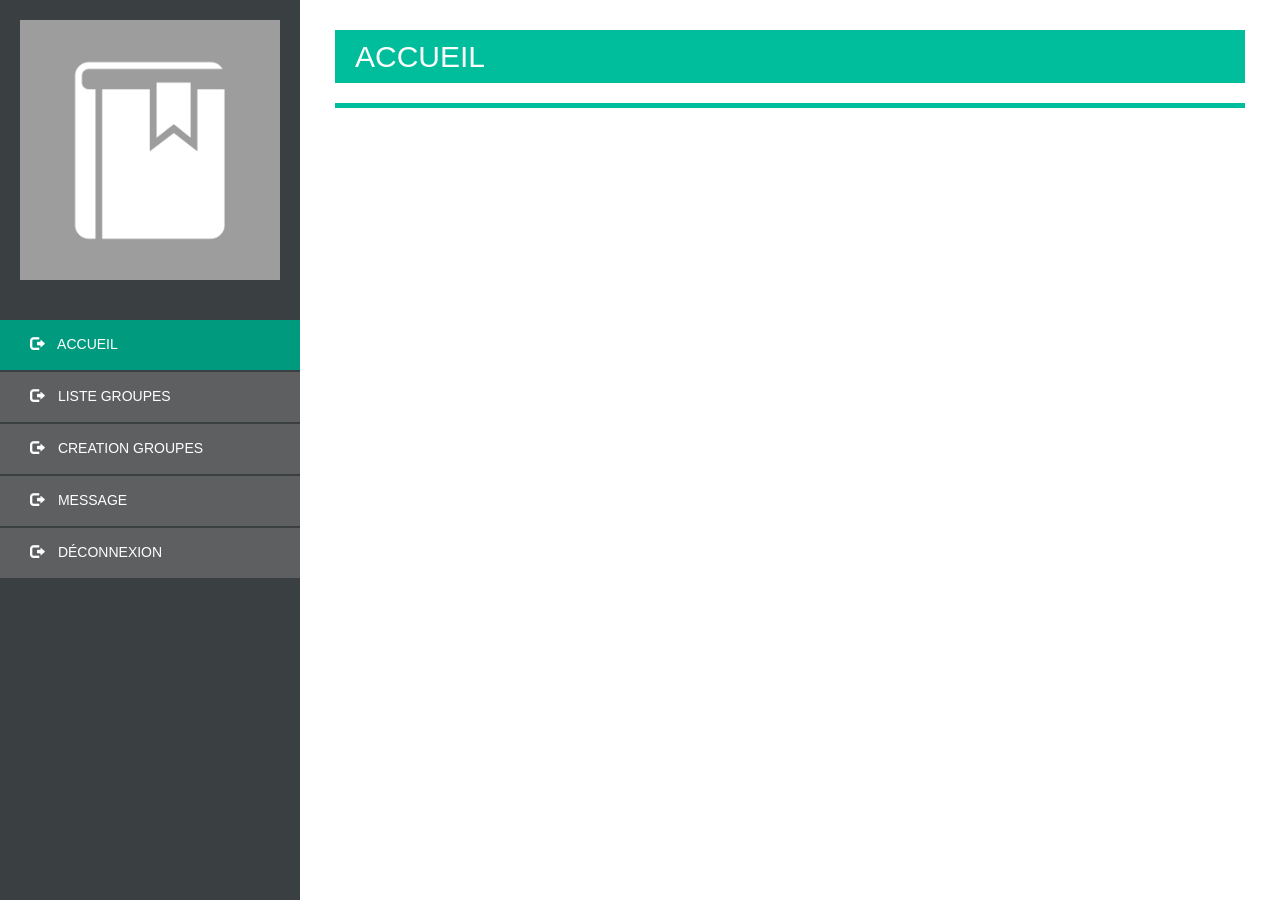
==== site web 3M/acceuil_admin.html @ e1382a2d "#2 interface" ====
<!DOCTYPE html PUBLIC "-//W3C//DTD XHTML 1.0 Transitional//EN" "http://www.w3.org/TR/xhtml1/DTD/xhtml1-transitional.dtd">
<html xmlns="http://www.w3.org/1999/xhtml">

<head>
    <meta http-equiv="Content-Type" content="text/html; charset=utf-8" />
    <title>ENSAK CV</title>
    <link rel="stylesheet" type="text/css" href="dist/css/bootstrap.css" />
    <link rel="stylesheet" type="text/css" href="css/style.css" />
    <link rel="stylesheet" type="text/css" href="css/admin.css" />
</head>

<body>
    <div id="wrapper">
      
      <!-- Sidebar -->
      <div id="sidebar-wrapper">
        <div class="sidebar-nav">
          <div class="image-holder">
            <img src="images/flat/admin.png">
          </div>

          <div class="admin-menu">
            <ul class="sidebar-menu">
              <li>
                <a href="#" class="active">
                  <span class="glyphicon glyphicon-log-out"></span>
                  ACCUEIL
                </a>
              </li>
              <li>
                <a href="#">
                  <span class="glyphicon glyphicon-log-out"></span>
                  LISTE GROUPES
                </a>
              </li>
              <li>
                <a href="#">
                  <span class="glyphicon glyphicon-log-out"></span>
                  CREATION GROUPES
                </a>
              </li>
              <li>
                <a href="#">
                  <span class="glyphicon glyphicon-log-out"></span>
                  MESSAGE
                </a>
              </li>
              <li>
                <a href="#">
                  <span class="glyphicon glyphicon-log-out"></span>
                  DÉCONNEXION
                </a>
              </li>
            </ul>
          </div>
        </div>    
      </div>
          
      <!-- Page content -->
      <div id="page-content-wrapper">
        <div class="content-header">
          <h1>
            <a id="menu-toggle" href="#" class="btn btn-default"><i class="icon-reorder"></i></a>
          </h1>
        </div>
        <!-- Keep all page content within the page-content inset div! -->
        <div class="page-content inset">

          <div class="col-lg-12">
            <h2 class="main-title">ACCUEIL</h2>
          </div>

          <div class="accueil-content">
            <div class="col-lg-12">

              <div class="offre">
                <div class="sub-line"></div>
                <h3 class="sub-title"></h3>
              </div>

            </div>
          </div>
          
        </div>  
      </div>
      
    </div>
  
    <!-- JavaScript -->
    <script src="js/jquery-1.10.2.js"></script>
    <script src="js/bootstrap.js"></script>

    <!-- Custom JavaScript for the Menu Toggle -->
    <script>
    $("#menu-toggle").click(function(e) {
        e.preventDefault();
        $("#wrapper").toggleClass("active");
    });
    </script>
</body>
</html>
---- site web 3M/css/style.css ----
@charset "utf-8";
/* CSS Document */

::-webkit-selection { color: white;  background: #333333; }
::-ms-selection { color: white;  background: #333333; }
::-o-selection { color: white;  background: #333333; }
::-moz-selection { color: white;  background: #333333; }
::selection      { color: white;  background: #333333; } 




/*
colors 
grie dark : 3a3f41;
grie soft : 5d5f60;
dedfdf
yellow dark : 009a7e;
yellow soft : 00be9c;
*/

/********************* login page ***************************/

.page form {
	margin-top: 150px;
}
.page form .form-control {
	-webkit-transition: all 0.4s ease-out;
	-moz-transition: all 0.4s ease-out;
	-ms-transition: all 0.4s ease-out;
	-o-transition: all 0.4s ease-out;
}
/* right side */
.page-right .form-control:focus {
	border-color: #3a3f41;
}
.page-right .form-group input:focus:invalid {
	border-color: #5d5f60;
}
.page-right .form-group input:focus:valid {
	border-color: #3a3f41;
}

.page-right .btn-valide {
	text-align: center;
	width: 100%;
	background-color: #3a3f41;
	color: #ffffff;
	border-radius: 0px;
	-webkit-transition: all 0.4s ease-out;
	-moz-transition: all 0.4s ease-out;
	-ms-transition: all 0.4s ease-out;
	-o-transition: all 0.4s ease-out;
}

.page-right .btn-valide:hover {
	background-color: #5d5f60;
	color: #ffffff;
}
.page-right .input-group-addon {
  color: #ffffff;
  background-color: #3a3f41;
  border: 1px solid #3a3f41;
}

/* left side */
.page-left .form-control:focus {
	border-color: #00be9c;
}
.page-left .form-group input:focus:invalid {
	border-color: #3a3f41;
}
.page-left .form-group input:focus:valid {
	border-color: #00be9c;
}

.page-left .btn-valide {
	text-align: center;
	width: 100%;
	background-color: #00be9c;
	color: #ffffff;
	border-radius: 0px;
	-webkit-transition: all 0.4s ease-out;
	-moz-transition: all 0.4s ease-out;
	-ms-transition: all 0.4s ease-out;
	-o-transition: all 0.4s ease-out;
}

.page-left .btn-valide:hover {
	background-color: #009a7e;
	color: #ffffff;
}
.page-left .input-group-addon {
  color: #ffffff;
  background-color: #00be9c;
  border: 1px solid #00be9c;
}

/********** side-bar style ************/
#wrapper {
  	padding-left: 300px;
  	transition: all 0.4s ease 0s;
}

#sidebar-wrapper {
  	margin-left: -300px;
  	left: 300px;
  	width: 300px;
  	background: #3a3f41;
  	position: fixed;
  	height: 100%;
  	overflow-y: auto;
  	z-index: 1000;
  	-webkit-transition-duration: 1.0s;
    -moz-transition-duration: 1.0s;
    -o-transition-duration: 1.0s;
    transition-duration: 1.0s;
  	transition: all 1.0s ease 0s;
}
#page-content-wrapper {
  	width: 100%;
}
.sidebar-nav {
  	padding: 0px 0px;
}
.sidebar-menu {
  	margin: 5px 0px;
  	width: 100%;
}


.content-header {
  	height: 65px;
  	line-height: 65px;
  	display: none;
}

.content-header h1 {
  	margin: 0;
  	margin-left: 20px;
  	line-height: 65px;
  	display: none;
}
.info {
	text-align: center;
	color: #ffffff;
}
.info .profile {
	width: 100%;
	height: auto;
	padding: 20px;
	padding-bottom: 5px;
}
.info .profile img {
	width: 100%;
	height: 100%;
	border-radius: 50%;
	border: 5px solid #5d5f60;
}
.info h3.name-header {
	color: #dedfdf;
}
#menu-toggle {
  	display: none;
}

.inset {
	
  	padding: 20px;
}

@media (max-width:767px) {

	#wrapper {
	  padding-left: 0;
	}

	#sidebar-wrapper {
	  left: 0;
	}

	#wrapper.active {
	  position: relative;
	  left: 300px;
	}

	#wrapper.active #sidebar-wrapper {
	  left: 300px;
	  width: 300px;
	  -webkit-transition-duration: 1.0s;
	    -moz-transition-duration: 1.0s;
	    -o-transition-duration: 1.0s;
	    transition-duration: 1.0s;
	  transition: all 1.0s ease 0s;
	}
	.content-header {
	  display: inline-block;
	}

	.content-header h1 {
	  display: inline-block;
	}
	#menu-toggle {
	  display: inline-block;
	}

	.inset {
	  padding: 15px;
	}

}


/********************* admin login page ************************/


body.login-body {
	min-height: 600px;
	background-image: url(../images/login-background.jpg);
	background-position: center center;
	background-repeat: no-repeat;
	-webkit-background-size: cover;
	-moz-background-size: cover;
	-o-background-size: cover;
	background-size: cover;
	background-attachment: fixed;
}

.login-content .logo-banner {
	font-family: "AvenirLT-Roman","Helvetica Neue",Helvetica,Arial,sans-serif;
	margin-top: 30px;
	height: 50px;
}
.login-content .logo-banner img {
	height: 100%;
	width: auto;
}

.login-content .form-content {
	margin-left: auto;
	margin-right: auto;
}

.login-content .login {
	width: 600px;
	margin-top: 100px;
	-webkit-border-radius: 4px;
	-moz-border-radius: 4px;
	-ms-border-radius: 4px;
	-o-border-radius: 4px;
	border-radius: 4px;
	-webkit-box-shadow: 0 1px 1px rgba(0,0,0,0.1);
	-moz-box-shadow: 0 1px 1px rgba(0,0,0,0.1);
	box-shadow: 0 1px 1px rgba(0,0,0,0.1);
	background: #fff;
	padding: 20px 40px 60px 40px;
	display: table;
}
.forget-pass-content .forget-pass {
	padding: 20px 40px 56px 40px;
}
.login-content a {
	color: #948b7d;
}
.login-content a:hover {
	cursor: pointer;
	color: #554e44;
	text-decoration: none;
}
.form-group input:focus:invalid {
	border-color: #e1dcd3;
}
.form-group input:focus:valid {
	border-color: #00be9c;
}
.btn {
	-webkit-transition: all 0.4s ease-out;
	-moz-transition: all 0.4s ease-out;
	-ms-transition: all 0.4s ease-out;
	-o-transition: all 0.4s ease-out;
}
.btn-submit {
	text-align: center;
	width: 100%;
	background-color: #00be9c;
	color: #ffffff;
	border-radius: 0px;
}
.btn-submit:hover,
.btn-submit:focus {
	background-color: #009a7e;
	color: #ffffff;
}
.login-body h1,
.login-body h2 {
	color: #00be9c;
}

footer {
	margin-top: 65px;
	padding: 20px 0px;
	color: #ffffff;
}
---- site web 3M/css/admin.css ----
ul {
	margin: 0px;
	padding: 0px;
}
h2.main-title {
	margin-top: 10px;
	margin-bottom: 20px;
	padding: 10px;
	background-color: #00be9c;
	color: #ffffff;
	padding-left: 20px;
	font-weight: 100;
}

#sidebar-wrapper .image-holder {
	padding: 20px 20px;
}
#sidebar-wrapper .image-holder img {
	width: 100%;
	height: 100%;
}

#sidebar-wrapper .admin-menu {
	margin-top: 20px;
}

#sidebar-wrapper .admin-menu .sidebar-menu li a {
	color: #ffffff;
	padding-left: 30px;
  	padding-top: 14px;
	-webkit-transition: all 0.4s ease-out;
	-moz-transition: all 0.4s ease-out;
	-ms-transition: all 0.4s ease-out;
	-o-transition: all 0.4s ease-out;
}

#sidebar-wrapper .admin-menu .sidebar-menu li:hover a {
	color: #ffffff;
	text-decoration: none;
	background-color: #00be9c;
}
#sidebar-wrapper .admin-menu .sidebar-menu li a.active {
	color: #ffffff;
	text-decoration: none;
	background-color: #009a7e;
}
.sidebar-menu span {
	margin-right: 10px;
}
#sidebar-wrapper .admin-menu .sidebar-menu li {
  	width: 100%;
  	height: 50px;
  	display: block;
  	background: #5d5f60;
  	margin-bottom: 2px;
  	-webkit-transition: all 0.4s ease-out;
	-moz-transition: all 0.4s ease-out;
	-ms-transition: all 0.4s ease-out;
	-o-transition: all 0.4s ease-out;
}

.sidebar-menu li:last-child{
    margin-bottom: 0px;
}

.sidebar-menu li a{
    text-align: left;
    width: 100%;
    height: 100%;
    display: block;
    color: #fff;
}

/**************** accueil-content style *******************/

.accueil-content {
	margin-bottom: 10px;
	padding-top: 5px;
	padding-bottom: 5px;
}

.accueil-content .offre .sub-line {
	width: 100%;
	height: 5px;
	background-color: #00be9c;
}
.accueil-content .offre .sub-title {

}

/***************** groupe-content style ******************/

.groupe-content {
	margin-top: 10px;
}
.groupe-content .sub-line {
	width: 100%;
	height: 5px;
	background-color: #00be9c;
}
.groupe-content .sub-title h3 {
	background-color: #00be9c;
	margin: 0px;
	padding-top: 5px;
	padding-bottom: 10px;
	padding-left: 20px;
	padding-right: 20px;
	color: #fff;
}

.groupe-content-form,
.groupe-content-table {
	margin-top: 30px;
}

.groupe-content-form .media {
	margin-bottom: 5px;
	color: #888888;
}
.groupe-content-form .media img {
	width: 80px;
	height: 80px;
}
table thead {
	background-color: #00be9c;
	color: #ffffff;
}
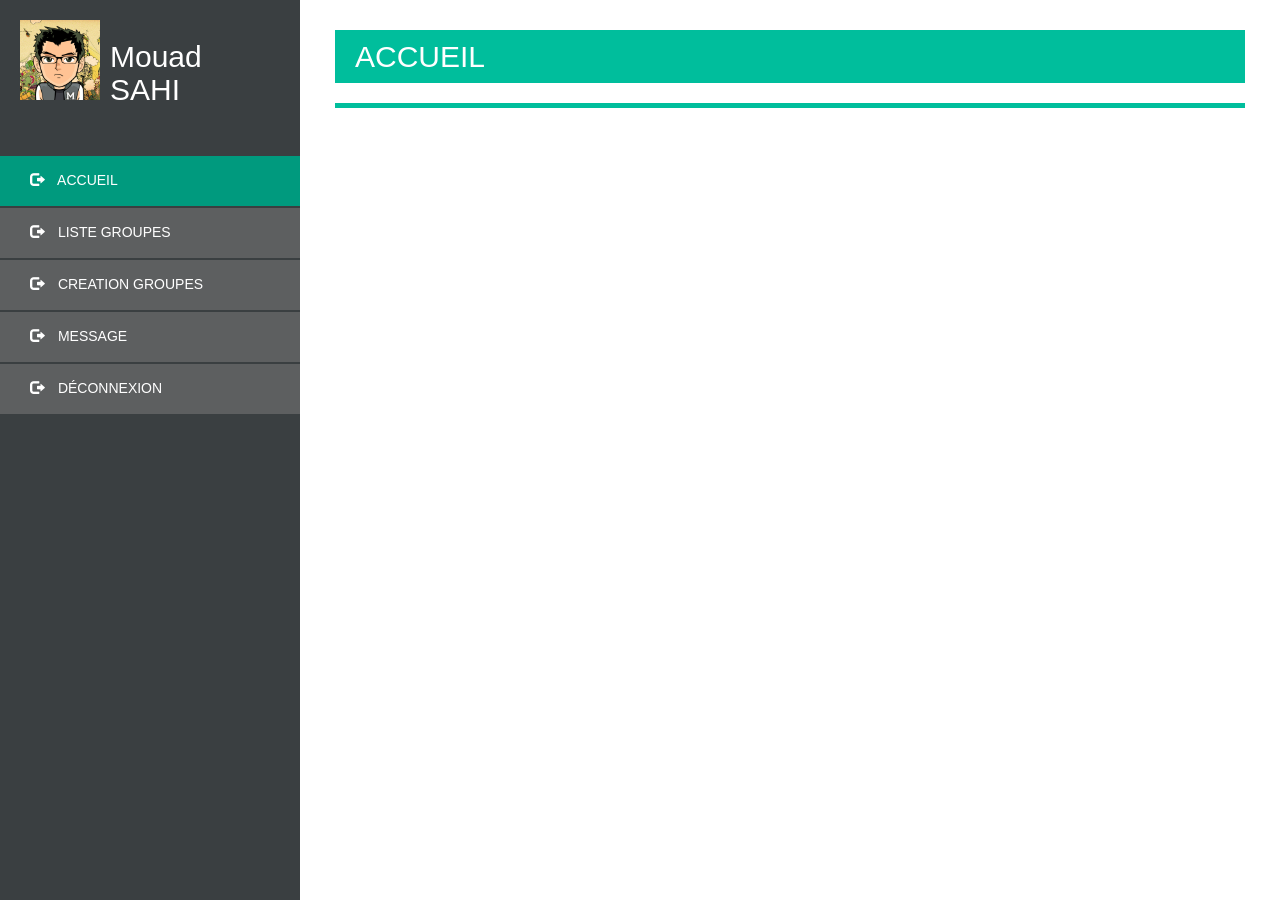
==== commit 840497cd: "#3 interface affichage profile étudiant edit profile etudiant" ====
--- a/site web 3M/acceuil_admin.html
+++ b/site web 3M/acceuil_admin.html
@@ -16,7 +16,14 @@
       <div id="sidebar-wrapper">
         <div class="sidebar-nav">
           <div class="image-holder">
-            <img src="images/flat/admin.png">
+            <div class="media">
+              <div class="pull-left">
+                <img class="media-object" src="images/1.jpg">
+              </div>
+              <div class="media-body">
+                <h2 class="pull-right">Mouad SAHI</h2>
+              </div>
+            </div>
           </div>
 
           <div class="admin-menu">
--- a/site web 3M/css/style.css
+++ b/site web 3M/css/style.css
@@ -32,19 +32,19 @@
 }
 /* right side */
 .page-right .form-control:focus {
-	border-color: #3a3f41;
+	border-color: #5d5f60;
 }
 .page-right .form-group input:focus:invalid {
 	border-color: #5d5f60;
 }
 .page-right .form-group input:focus:valid {
-	border-color: #3a3f41;
+	border-color: #5d5f60;
 }
 
 .page-right .btn-valide {
 	text-align: center;
 	width: 100%;
-	background-color: #3a3f41;
+	background-color: #5d5f60;
 	color: #ffffff;
 	border-radius: 0px;
 	-webkit-transition: all 0.4s ease-out;
@@ -54,13 +54,13 @@
 }
 
 .page-right .btn-valide:hover {
-	background-color: #5d5f60;
+	background-color: #3a3f41;
 	color: #ffffff;
 }
 .page-right .input-group-addon {
   color: #ffffff;
-  background-color: #3a3f41;
-  border: 1px solid #3a3f41;
+  background-color: #5d5f60;
+  border: 1px solid #5d5f60;
 }
 
 /* left side */
@@ -144,22 +144,74 @@
 .info {
 	text-align: center;
 	color: #ffffff;
-}
-.info .profile {
-	width: 100%;
-	height: auto;
-	padding: 20px;
-	padding-bottom: 5px;
-}
-.info .profile img {
-	width: 100%;
-	height: 100%;
+	padding: 20px 20px;
+}
+
+#sidebar-wrapper .info .media img {
+	width: 80px;
+	height: 80px;
 	border-radius: 50%;
-	border: 5px solid #5d5f60;
-}
-.info h3.name-header {
-	color: #dedfdf;
-}
+	border: 2px solid #00be9c;
+}
+#sidebar-wrapper .info .media h3 {
+	margin-top: 30px;
+}
+
+#sidebar-wrapper .main-menu {
+	margin-top: 20px;
+}
+
+#sidebar-wrapper .main-menu .sidebar-menu li a {
+	color: #ffffff;
+	padding-left: 30px;
+  	padding-top: 14px;
+	-webkit-transition: all 0.4s ease-out;
+	-moz-transition: all 0.4s ease-out;
+	-ms-transition: all 0.4s ease-out;
+	-o-transition: all 0.4s ease-out;
+}
+
+#sidebar-wrapper .main-menu .sidebar-menu li:hover a {
+	color: #ffffff;
+	text-decoration: none;
+	background-color: #00be9c;
+}
+#sidebar-wrapper .main-menu .sidebar-menu li a.active {
+	color: #ffffff;
+	text-decoration: none;
+	background-color: #009a7e;
+}
+.sidebar-menu span {
+	margin-right: 10px;
+}
+ul {
+	margin: 0px;
+	padding: 0px;
+}
+#sidebar-wrapper .main-menu .sidebar-menu li {
+  	width: 100%;
+  	height: 50px;
+  	display: block;
+  	background: #5d5f60;
+  	margin-bottom: 2px;
+  	-webkit-transition: all 0.4s ease-out;
+	-moz-transition: all 0.4s ease-out;
+	-ms-transition: all 0.4s ease-out;
+	-o-transition: all 0.4s ease-out;
+}
+
+.sidebar-menu li:last-child{
+    margin-bottom: 0px;
+}
+
+.sidebar-menu li a{
+    text-align: left;
+    width: 100%;
+    height: 100%;
+    display: block;
+    color: #fff;
+}
+
 #menu-toggle {
   	display: none;
 }
@@ -231,10 +283,7 @@
 	margin-top: 30px;
 	height: 50px;
 }
-.login-content .logo-banner img {
-	height: 100%;
-	width: auto;
-}
+
 
 .login-content .form-content {
 	margin-left: auto;
@@ -295,9 +344,428 @@
 .login-body h2 {
 	color: #00be9c;
 }
-
+.login-body .logo-banner img {
+	height: 100px;
+	width: auto;
+}
 footer {
-	margin-top: 65px;
+	margin-top: 80px;
 	padding: 20px 0px;
 	color: #ffffff;
+}
+
+/************* profile style *************/
+
+.main-header {
+	background-color: #00be9c;
+	padding-top: 40px;
+	padding-bottom: 60px;
+	padding-left: 50px;
+	padding-right: 50px;
+	margin: -20px;
+	margin-left: -35px;
+	margin-right: -35px;
+	color: #ffffff;
+}
+.profile-content {
+	margin-top: -40px;
+	margin-left: 15px;
+	margin-right: 15px;
+	padding: 20px;
+	margin-bottom: 50px;
+	padding-bottom: 30px;
+	background-color: #ffffff;
+	color: #888888;
+	border-radius: 4px;
+	-webkit-box-shadow: inset 0 1px 1px rgba(0, 0, 0, .05), 0 0 2px #888888;
+          box-shadow: inset 0 1px 1px rgba(0, 0, 0, .05), 0 0 2px #888888;
+}
+
+.profile-content .sub-line {
+	width: 100%;
+	height: 5px;
+	margin-top: 20px;
+}
+
+.profile-content .sub-title .media {
+	margin-bottom: 20px;
+}
+.profile-content .sub-title .media h3 {
+	margin-bottom: 0px;
+}
+.profile-content .sub-title .media img {
+	width: 80px;
+	height: 80px;
+	padding: 5px;
+}
+
+.formation-content .formation {
+	margin-bottom: 5px;
+}
+.formation-content .formation .date-formation {
+	padding: 10px;
+	color: #ffffff;
+	background-color: #00be9c;
+	text-align: center;
+}
+.formation-content .formation .formation-desc {
+	padding: 10px;
+	background-color: #f9f9f9;
+}
+.formation-content .formation h4,
+.formation-content .formation p {
+	margin: 0px;
+}
+
+.info-general {
+	margin-bottom: 30px;
+}
+.info-general h2 {
+	color: #00be9c;
+}
+.info-general .contact {
+	margin-top: 20px;
+}
+.info-general .contact p {
+	padding: 5px;
+}
+.info-general .contact .contact-component {
+	background-color: #f9f9f9;
+}
+
+.info-general .contact .contact-component span {
+	background-color: #5d5f60;
+	padding: 10px;
+	color: #ffffff;
+	margin-right: 10px;
+    top: 0px;
+}
+/*******************************************/
+.experience-content .bs-callout-experience {
+	background-color: #f9f9f9;
+	border-left: 3px solid #3498db;
+	padding-left: 10px;
+	padding-top: 5px;
+	padding-bottom: 5px;
+}
+.experience {
+	margin-bottom: 10px;
+}
+.experience h4 {
+	color: #3498db;
+}
+.date-experience {
+	text-align: center;
+	color: #3498db;
+}
+.date-experience .short-line {
+	width: 50%;
+	height: 2px;
+	margin: auto auto;
+	background-color: #3498db;
+}
+/***************************************/
+.projet-content .projet {
+	margin-bottom: 10px;
+}
+.projet-content .projet .projet-iner {
+	background-color: #f9f9f9;
+	padding-top: 10px;
+	padding-bottom: 10px;
+}
+.projet-content .projet h4 {
+	color: #2ecc71;
+}
+.projet-content .projet .right-side-content {
+	border-left: 2px solid #2ecc71;
+	padding-top: 10px;
+}
+.projet-content .projet .right-side-content span {
+	margin-right: 10px;
+	color: #2ecc71;
+}
+/****************************************/
+.competence-content .label-competence {
+	font-size: 16px;
+	font-weight: 100;
+	border-radius: 0px;
+	color: #ffffff;
+}
+.competence-content li {
+	display: inline-block;
+  	vertical-align: middle;
+  	background-color: #e74c3c;
+  	padding: 4px;
+  	padding-left: 10px;
+  	padding-right: 10px;
+  	margin-top: 0px;
+  	margin-bottom: 5px;
+  	margin-left: 0px;
+  	margin-right: 5px;
+
+}
+ul {
+	list-style: none;
+}
+/****************************************/
+.langue-content .langue {
+	margin: 5px;
+	font-size: 16px;
+	font-weight: 100;
+}
+.langue-content li {
+	display: inline-block;
+  	vertical-align: middle;
+  	margin-top: 0px;
+  	margin-bottom: 5px;
+  	margin-left: 0px;
+  	margin-right: 5px;
+
+}
+.langue-content .langue .label-langue {
+	background-color: #e67e22;
+	color: #ffffff;
+	padding: 5px;
+	padding-left: 10px;
+	padding-right: 10px;
+	border-top-left-radius: 5px;
+	border-bottom-left-radius: 5px;
+}
+.langue-content .langue .niveau-langue {
+	background-color: #f9f9f9;
+	padding: 5px;
+	padding-left: 10px;
+	padding-right: 10px;
+	border-top-right-radius: 5px;
+	border-bottom-right-radius: 5px;
+}
+/*********** sub colors ************/
+.formation-title .sub-line {
+	background-color: #00be9c;
+}
+.formation-title .sub-title h3 {
+	color: #00be9c;
+}
+.formation-title .sub-title img {
+	background-color: #00be9c;
+}
+
+.experience-title .sub-line {
+	background-color: #3498db;
+}
+.experience-title .sub-title h3 {
+	color: #3498db;
+}
+.experience-title .sub-title img {
+	background-color: #3498db;
+}
+
+.projet-title .sub-line {
+	background-color: #2ecc71;
+}
+.projet-title .sub-title h3 {
+	color: #2ecc71;
+}
+.projet-title .sub-title img {
+	background-color: #2ecc71;
+}
+
+.competence-title .sub-line {
+	background-color: #e74c3c;
+}
+.competence-title .sub-title h3 {
+	color: #e74c3c;
+}
+.competence-title .sub-title img {
+	background-color: #e74c3c;
+}
+
+.langue-title .sub-line {
+	background-color: #e67e22;
+}
+.langue-title .sub-title h3 {
+	color: #e67e22;
+}
+.langue-title .sub-title img {
+	background-color: #e67e22;
+}
+
+/***********************************/
+.add-btn {
+	margin-top: 10px;
+}
+.add-btn a {
+	padding-right: 20px;
+	padding-left: 20px;
+	padding: 10px;
+	color: #ffffff;
+	-webkit-transition: all 0.4s ease-out;
+	-moz-transition: all 0.4s ease-out;
+	-ms-transition: all 0.4s ease-out;
+	-o-transition: all 0.4s ease-out;
+}
+.add-btn a span {
+	margin-right: 10px;
+}
+.add-btn a:hover,
+.add-btn a:focus {
+	text-decoration: none;
+	cursor: pointer;
+}
+
+.formation-content a {
+	background-color: #00be9c;
+}
+.formation-content a:hover {
+	background-color: #009a7e;
+}
+
+.experience-content a {
+	background-color: #3498db;
+}
+.experience-content a:hover {
+	background-color: #2980b9;
+}
+
+.competence-content a {
+	background-color: #e74c3c;
+}
+.competence-content a:hover {
+	background-color: #c0392b;
+}
+
+.projet-content a {
+	background-color: #2ecc71;
+}
+.projet-content a:hover {
+	background-color: #27ae60;
+}
+
+.langue-content a {
+	background-color: #e67e22;
+}
+.langue-content a:hover {
+	background-color: #d35400;
+}
+
+/******************* modal styles *************************/
+input {
+	-webkit-transition: all 0.4s ease-out;
+	-moz-transition: all 0.4s ease-out;
+	-ms-transition: all 0.4s ease-out;
+	-o-transition: all 0.4s ease-out;
+}
+
+.modal form input.btn-submit {
+	margin-bottom: 5px;
+}
+.modal .modal-footer .btn-close {
+	color: #ffffff;
+	background-color: #5d5f60;
+	-webkit-transition: all 0.4s ease-out;
+	-moz-transition: all 0.4s ease-out;
+	-ms-transition: all 0.4s ease-out;
+	-o-transition: all 0.4s ease-out;
+}
+.modal .modal-footer .btn-close:hover {
+	color: #ffffff;
+	background-color: #3a3f41;
+}
+/*********/
+.modal-langue .modal-header {
+	color: #ffffff;
+	background-color: #e67e22;
+	border-top-right-radius: 5px;
+	border-top-left-radius: 5px;
+}
+.modal-langue .form-group input:focus:invalid {
+	border-color: #e67e22;
+}
+.modal-langue .form-group input:focus:valid {
+	border-color: #e67e22;
+}
+.modal-langue .btn-submit {
+	background-color: #e67e22;
+}
+.modal-langue .btn-submit:hover {
+	background-color: #d35400;
+}
+/*********/
+.modal-projet .modal-header {
+	color: #ffffff;
+	background-color: #2ecc71;
+	border-top-right-radius: 5px;
+	border-top-left-radius: 5px;
+}
+.modal-projet .form-group input:focus:invalid {
+	border-color: #2ecc71;
+}
+.modal-projet .form-group input:focus:valid {
+	border-color: #2ecc71;
+}
+.modal-projet .btn-submit {
+	background-color: #2ecc71;
+}
+.modal-projet .btn-submit:hover {
+	background-color: #27ae60;
+}
+
+/*********/
+.modal-competence .modal-header {
+	color: #ffffff;
+	background-color: #e74c3c;
+	border-top-right-radius: 5px;
+	border-top-left-radius: 5px;
+}
+.modal-competence .form-group input:focus:invalid {
+	border-color: #e74c3c;
+}
+.modal-competence .form-group input:focus:valid {
+	border-color: #e74c3c;
+}
+.modal-competence .btn-submit {
+	background-color: #e74c3c;
+}
+.modal-competence .btn-submit:hover {
+	background-color: #c0392b;
+}
+
+/*********/
+.modal-experience .modal-header {
+	color: #ffffff;
+	background-color: #3498db;
+	border-top-right-radius: 5px;
+	border-top-left-radius: 5px;
+}
+.modal-experience .form-group input:focus:invalid {
+	border-color: #3498db;
+}
+.modal-experience .form-group input:focus:valid {
+	border-color: #3498db;
+}
+.modal-experience .btn-submit {
+	background-color: #3498db;
+}
+.modal-experience .btn-submit:hover {
+	background-color: #2980b9;
+}
+
+/*********/
+.modal-formation .modal-header {
+	color: #ffffff;
+	background-color: #00be9c;
+	border-top-right-radius: 5px;
+	border-top-left-radius: 5px;
+}
+.modal-formation .form-group input:focus:invalid {
+	border-color: #00be9c;
+}
+.modal-formation .form-group input:focus:valid {
+	border-color: #00be9c;
+}
+.modal-formation .btn-submit {
+	background-color: #00be9c;
+}
+.modal-formation .btn-submit:hover {
+	background-color: #009a7e;
 }
--- a/site web 3M/css/admin.css
+++ b/site web 3M/css/admin.css
@@ -1,3 +1,15 @@
+body {
+	color: #888888;
+}
+.btn {
+	margin-bottom: 5px;
+}
+input {
+	-webkit-transition: all 0.4s ease-out;
+	-moz-transition: all 0.4s ease-out;
+	-ms-transition: all 0.4s ease-out;
+	-o-transition: all 0.4s ease-out;
+}
 ul {
 	margin: 0px;
 	padding: 0px;
@@ -15,11 +27,13 @@
 #sidebar-wrapper .image-holder {
 	padding: 20px 20px;
 }
-#sidebar-wrapper .image-holder img {
-	width: 100%;
-	height: 100%;
+#sidebar-wrapper .image-holder .media img {
+	width: 80px;
+	height: 80px;
 }
-
+#sidebar-wrapper .image-holder .media h2 {
+	color: #ffffff;
+}
 #sidebar-wrapper .admin-menu {
 	margin-top: 20px;
 }
@@ -113,15 +127,20 @@
 	margin-top: 30px;
 }
 
-.groupe-content-form .media {
+.groupe-content-form .media,
+.groupe-content .media {
 	margin-bottom: 5px;
 	color: #888888;
 }
-.groupe-content-form .media img {
+.groupe-content-form .media img,
+.groupe-content .media img {
 	width: 80px;
 	height: 80px;
 }
 table thead {
 	background-color: #00be9c;
 	color: #ffffff;
+}
+.groupe-content strong {
+	color: #00be9c;
 }
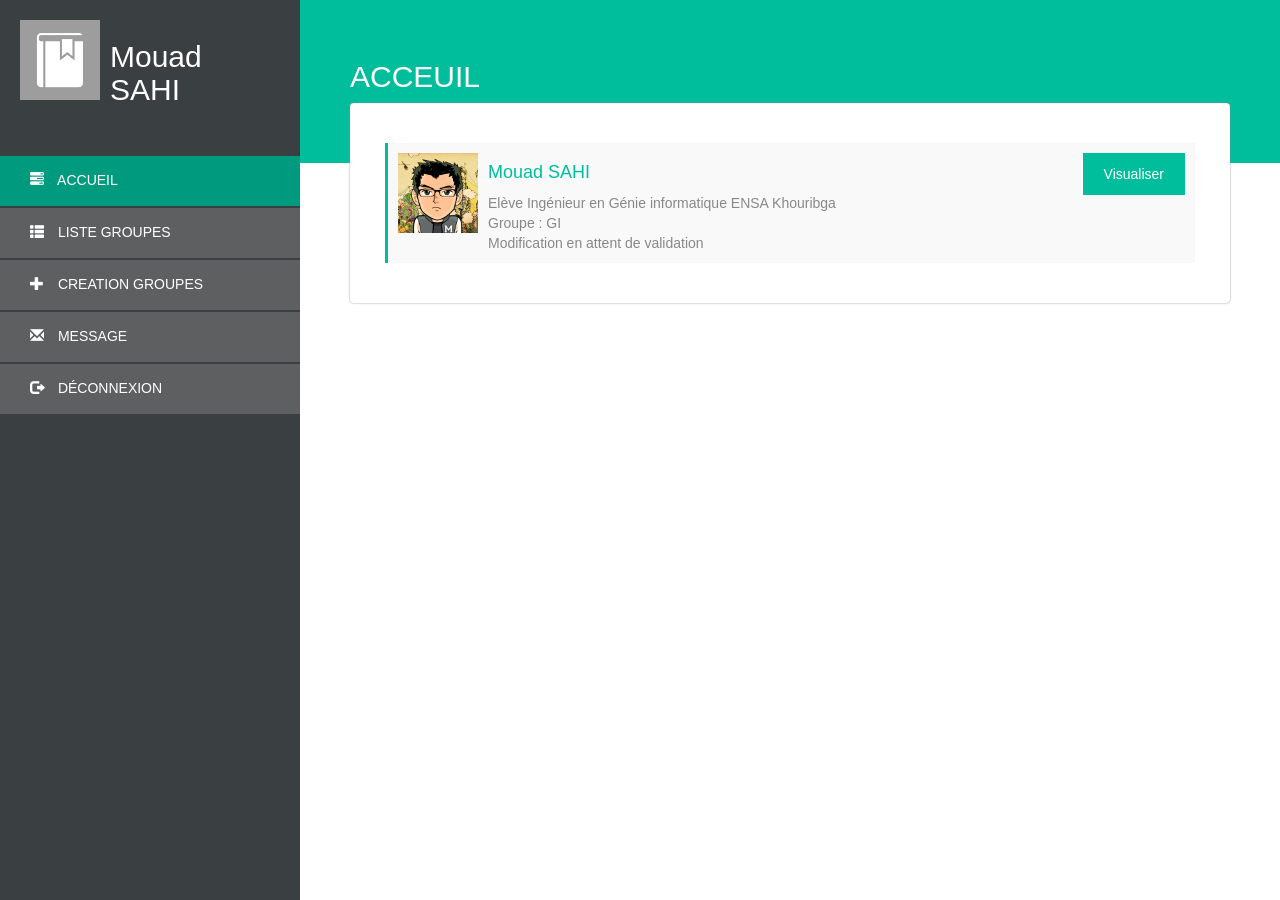
==== commit d24ee18f: "#6 interfaces 404 acceuil admin profile de l'étudiant pour admin" ====
--- a/site web 3M/acceuil_admin.html
+++ b/site web 3M/acceuil_admin.html
@@ -18,7 +18,7 @@
           <div class="image-holder">
             <div class="media">
               <div class="pull-left">
-                <img class="media-object" src="images/1.jpg">
+                <img class="media-object" src="images/flat/admin.png">
               </div>
               <div class="media-body">
                 <h2 class="pull-right">Mouad SAHI</h2>
@@ -30,25 +30,25 @@
             <ul class="sidebar-menu">
               <li>
                 <a href="#" class="active">
-                  <span class="glyphicon glyphicon-log-out"></span>
+                  <span class="glyphicon glyphicon-tasks"></span>
                   ACCUEIL
                 </a>
               </li>
               <li>
                 <a href="#">
-                  <span class="glyphicon glyphicon-log-out"></span>
+                  <span class="glyphicon glyphicon-th-list"></span>
                   LISTE GROUPES
                 </a>
               </li>
               <li>
                 <a href="#">
-                  <span class="glyphicon glyphicon-log-out"></span>
+                  <span class="glyphicon glyphicon-plus"></span>
                   CREATION GROUPES
                 </a>
               </li>
               <li>
                 <a href="#">
-                  <span class="glyphicon glyphicon-log-out"></span>
+                  <span class="glyphicon glyphicon-envelope"></span>
                   MESSAGE
                 </a>
               </li>
@@ -74,20 +74,34 @@
         <div class="page-content inset">
 
           <div class="col-lg-12">
-            <h2 class="main-title">ACCUEIL</h2>
+            <div class="main-header">
+              <h2>ACCEUIL</h2>
+            </div>
           </div>
 
-          <div class="accueil-content">
-            <div class="col-lg-12">
+          <div class="col-lg-12">
+            <div class="acceuil-content row">
+              <div class="col-lg-12">
 
-              <div class="offre">
-                <div class="sub-line"></div>
-                <h3 class="sub-title"></h3>
+                <div class="etudiant-update">
+                  <div class="media">
+                    <div class="pull-left">
+                      <img class="media-object" src="images/1.jpg">
+                    </div>
+                    <div class="media-body">
+                      <div class="pull-right"><a href="#" class="btn btn-link">Visualiser</a></div>
+                      <h4>Mouad SAHI</h4>
+                      <p>Elève Ingénieur en Génie informatique ENSA Khouribga</p>
+                      <p>Groupe : GI</p>
+                      <p>Modification en attent de validation</p>
+                    </div>
+                  </div>
+                </div>
+
               </div>
-
             </div>
           </div>
-          
+
         </div>  
       </div>
       
--- a/site web 3M/css/style.css
+++ b/site web 3M/css/style.css
@@ -18,7 +18,18 @@
 yellow dark : 009a7e;
 yellow soft : 00be9c;
 */
-
+textarea {
+	max-width: 100%;
+	min-width: 100%;
+	max-height: 150px;
+	min-height: 100px;
+}
+a {
+	-webkit-transition: all 0.4s ease-out;
+	-moz-transition: all 0.4s ease-out;
+	-ms-transition: all 0.4s ease-out;
+	-o-transition: all 0.4s ease-out;
+}
 /********************* login page ***************************/
 
 .page form {
@@ -372,6 +383,7 @@
 	margin-left: 15px;
 	margin-right: 15px;
 	padding: 20px;
+	padding-top: 40px;
 	margin-bottom: 50px;
 	padding-bottom: 30px;
 	background-color: #ffffff;
@@ -507,6 +519,17 @@
 ul {
 	list-style: none;
 }
+.competence-content li a {
+	padding: 2px;
+	color: #ffffff;
+	margin-left: 8px;
+	padding-left: 5px;
+}
+.competence-content li a:hover {
+	text-decoration: none;
+	cursor: pointer;
+	background-color: #e74c3c;
+}
 /****************************************/
 .langue-content .langue {
 	margin: 5px;
@@ -536,8 +559,20 @@
 	padding: 5px;
 	padding-left: 10px;
 	padding-right: 10px;
+}
+.langue-content .langue a {
+	padding: 5px;
+	padding-left: 10px;
+	padding-right: 10px;
 	border-top-right-radius: 5px;
 	border-bottom-right-radius: 5px;
+	margin-top: -3px;
+	color: #ffffff;
+}
+.langue-content .langue a:hover,
+.langue-content .langue a:focus {
+	text-decoration: none;
+	cursor: pointer;
 }
 /*********** sub colors ************/
 .formation-title .sub-line {
@@ -608,10 +643,23 @@
 	margin-right: 10px;
 }
 .add-btn a:hover,
-.add-btn a:focus {
+.add-btn a:focus,
+.update-btn a:hover,
+.update-btn a:focus {
 	text-decoration: none;
 	cursor: pointer;
 }
+
+.update-btn a {
+	padding: 10px;
+	color: #ffffff;
+	-webkit-transition: all 0.4s ease-out;
+	-moz-transition: all 0.4s ease-out;
+	-ms-transition: all 0.4s ease-out;
+	-o-transition: all 0.4s ease-out;
+}
+
+
 
 .formation-content a {
 	background-color: #00be9c;
@@ -684,6 +732,9 @@
 .modal-langue .form-group input:focus:valid {
 	border-color: #e67e22;
 }
+.modal-langue .form-group textarea:focus {
+	border-color: #e67e22;
+}
 .modal-langue .btn-submit {
 	background-color: #e67e22;
 }
@@ -703,6 +754,9 @@
 .modal-projet .form-group input:focus:valid {
 	border-color: #2ecc71;
 }
+.modal-projet .form-group textarea:focus {
+	border-color: #2ecc71;
+}
 .modal-projet .btn-submit {
 	background-color: #2ecc71;
 }
@@ -723,6 +777,9 @@
 .modal-competence .form-group input:focus:valid {
 	border-color: #e74c3c;
 }
+.modal-competence .form-group textarea:focus {
+	border-color: #e74c3c;
+}
 .modal-competence .btn-submit {
 	background-color: #e74c3c;
 }
@@ -743,6 +800,9 @@
 .modal-experience .form-group input:focus:valid {
 	border-color: #3498db;
 }
+.modal-experience .form-group textarea:focus {
+	border-color: #3498db;
+}
 .modal-experience .btn-submit {
 	background-color: #3498db;
 }
@@ -760,6 +820,9 @@
 .modal-formation .form-group input:focus:invalid {
 	border-color: #00be9c;
 }
+.modal-formation .form-group textarea:focus {
+	border-color: #00be9c;
+}
 .modal-formation .form-group input:focus:valid {
 	border-color: #00be9c;
 }
@@ -768,4 +831,74 @@
 }
 .modal-formation .btn-submit:hover {
 	background-color: #009a7e;
-}+}
+/****************************************/
+.footer {
+	margin-bottom: 30px;
+	margin-left: 15px;
+}
+.btn-valider {
+	background-color: #3a3f41;
+	padding: 10px;
+	padding-left: 20px;
+	padding-right: 20px;
+	color: #ffffff;
+	border-radius: 0px;
+}
+.btn-valider:hover {
+	background-color: #5d5f60;
+	text-decoration: none;
+	cursor: pointer;
+	color: #ffffff;
+}
+
+/*************************/
+.not-confirm {
+	opacity: 0.5;
+}
+
+/**************404**************/
+.erreur-body {
+	background-position: center center;
+	background-repeat: no-repeat;
+	-webkit-background-size: cover;
+	-moz-background-size: cover;
+	-o-background-size: cover;
+	background-size: cover;
+	background-color: #00be9c;
+	background-attachment: fixed;
+}
+.image-zone {
+	color: #ffffff;
+	text-align: center;
+}
+.image-zone img {
+	margin-bottom: 50px;
+}
+.image-zone a.btn-valide {
+	background-color: #eb3e44;
+	color: #ffffff;
+	text-transform: uppercase;
+	-webkit-transition: all 0.4s ease-out;
+	-moz-transition: all 0.4s ease-out;
+	-ms-transition: all 0.4s ease-out;
+	-o-transition: all 0.4s ease-out;
+}
+.image-zone a.btn-valide:hover {
+	background-color: #b42d31;
+	color: #ffffff;
+}
+.btn-valide-page {
+	background-color: #3a3f41;
+	padding: 10px;
+	padding-left: 20px;
+	padding-right: 20px;
+	color: #ffffff;
+	border-radius: 0px;
+}
+.btn-valide-page:hover {
+	background-color: #ffffff;
+	text-decoration: none;
+	cursor: pointer;
+	color: #3a3f41;
+}
--- a/site web 3M/css/admin.css
+++ b/site web 3M/css/admin.css
@@ -143,4 +143,63 @@
 }
 .groupe-content strong {
 	color: #00be9c;
+}
+
+/***************************************/
+.acceuil-content {
+	margin-top: -40px;
+	margin-left: 15px;
+	margin-right: 15px;
+	padding: 20px;
+	padding-top: 40px;
+	margin-bottom: 50px;
+	padding-bottom: 30px;
+	background-color: #ffffff;
+	color: #888888;
+	border-radius: 4px;
+	-webkit-box-shadow: inset 0 1px 1px rgba(0, 0, 0, .05), 0 0 2px #888888;
+          box-shadow: inset 0 1px 1px rgba(0, 0, 0, .05), 0 0 2px #888888;
+}
+
+/**********************************/
+.etudiant-update {
+	background-color: #f9f9f9;
+	color: #888888;
+	padding: 10px;
+	margin-bottom: 10px;
+	border-left: 3px solid #00be9c;
+}
+.etudiant-update p {
+	margin: 0px;
+}
+.etudiant-update .media img {
+	width: 80px;
+	height: 80px;
+}
+.etudiant-update .media h4 {
+	color: #00be9c;
+}
+.btn-link {
+	background-color: #00be9c;
+	padding: 10px;
+	padding-left: 20px;
+	padding-right: 20px;
+	color: #ffffff;
+	border-radius: 0px;
+}
+
+.btn-link:hover {
+	background-color: #009a7e;
+	text-decoration: none;
+	cursor: pointer;
+	color: #ffffff;
+}
+/*****************/
+.info-general img {
+	width: 130px;
+	height: 130px;
+	border: 2px solid #00be9c;
+}
+.info-general h4 {
+	color: #00be9c;
 }
